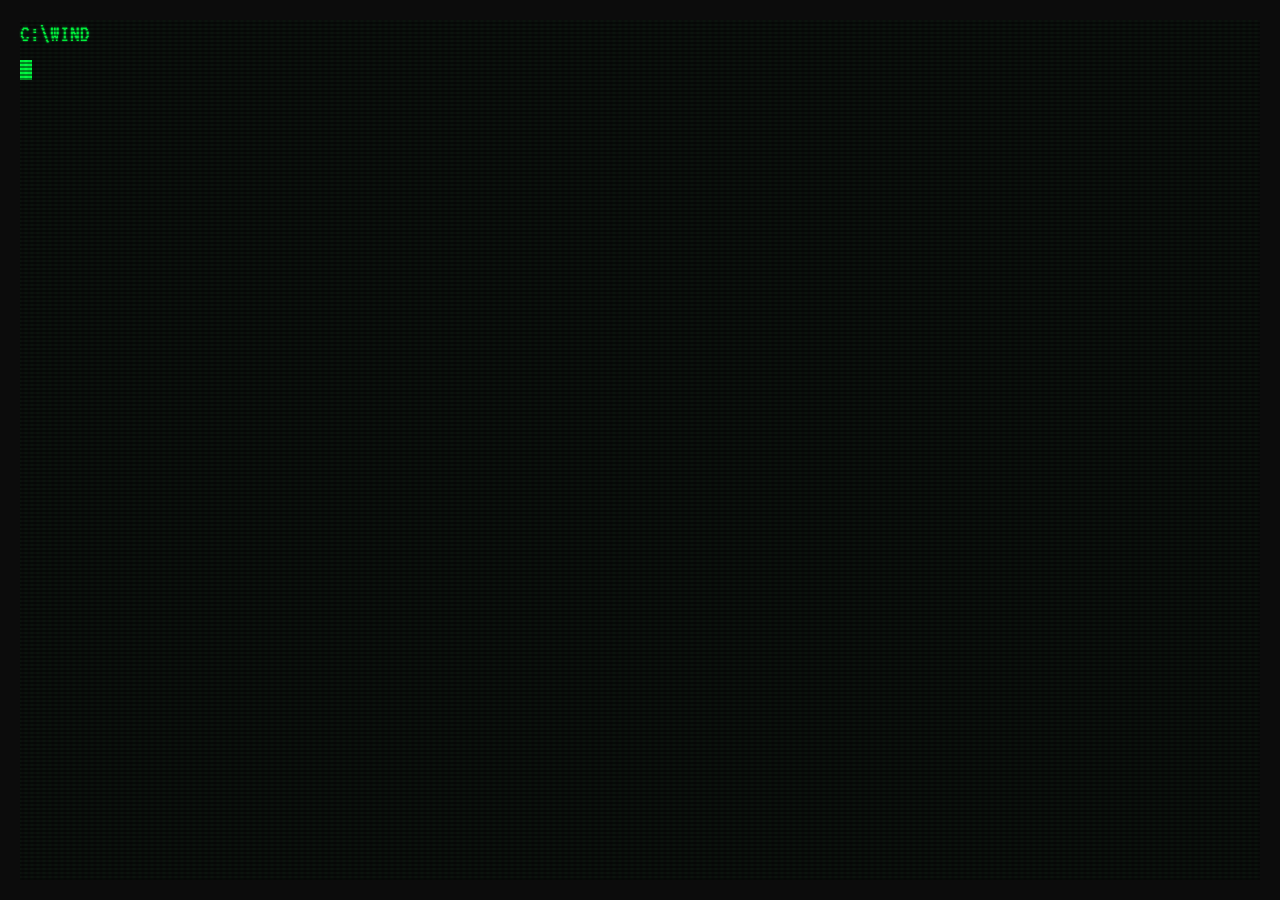
==== index.html @ 64f8631a "feat: add ASCII art logo to hero section" ====
<!DOCTYPE html>
<html lang="en">
<head>
    <meta charset="UTF-8">
    <meta name="viewport" content="width=device-width, initial-scale=1.0">
    <meta name="google-site-verification" content="google2089c68dbac23499" />
    <title>Terminal | J Riteesh Reddy</title>
    <link rel="stylesheet" href="style.css">
</head>
<body>
    <div id="terminal-screen" class="crt">
        <!-- Boot Sequence Container -->
        <div id="boot-sequence">
            <div id="code-output"></div>
            <div id="cursor" class="blinking-cursor"></div>
        </div>

        <!-- Main Hero Section (Hidden Initially) -->
        <div id="hero-section" class="hidden">
            <div class="hero-left">
                <div class="folder" id="folder-about">
<pre>
 ┌─────────┐
 │ ABOUT   │
 └─────────┘
</pre>
                </div>
                <div class="folder" id="folder-projects">
<pre>
 ┌──────────┐
 │ PROJECTS │
 └──────────┘
</pre>
                </div>
                <div class="folder" id="folder-activity">
<pre>
 ┌──────────┐
 │ ACTIVITY │
 └──────────┘
</pre>
                </div>
                <div class="folder" id="folder-skills">
<pre>
 ┌─────────┐
 │ SKILLS  │
 └─────────┘
</pre>
                </div>
                <div class="folder" id="folder-contact">
<pre>
 ┌─────────┐
 │ CONTACT │
 └─────────┘
</pre>
                </div>
            </div>
            <div class="hero-right">
                <pre class="terminal-logo">
     ......................................                  ........  ..............
     ......................................                  .......     ............
    ........................................                .......        ...........
    .....              ......................              ......          ............
    ....              ..........  ............           .......            ............
         ......................    ............         .......              ............
         ....................       ...........       .......    ........................
         .....................      ............     .......    ..........................
    ...              .........       ............   .......    ............................
  ......             ..........        ............ ......                       ............
..............................         .................                         ...........
.............................          ................                          ............
...........................             ..............                            ............
                </pre>
                <p class="portfolio-label">PORTFOLIO OF</p>
                <h1 class="glitch" data-text="J RITEESH REDDY">J RITEESH REDDY</h1>
                <p class="subtitle">STUDENT DEVELOPER <</p>
                <p class="subtitle">I BUILD PRODUCTS, COMMUNITIES, AND IDEAS INTO REALITY. <</p>
                <br>
                <p>...AWAITING INPUT <</p>
                <div class="prompt">
                    <span>C:\Users\JRiteeshReddy></span>
                    <span class="blinking-cursor"></span>
                </div>
            </div>
        </div>
        
        <!-- Mini Terminal Popups Container -->
        <div id="popup-container"></div>
    </div>

    <script src="script.js"></script>
</body>
</html>
---- style.css ----
@import url('https://fonts.googleapis.com/css2?family=VT323&display=swap');

:root {
    --bg-color: #0c0c0c;
    --text-color: #00ff41; /* Hacker Green */
    --font-mono: 'VT323', 'Courier New', monospace;
}

* {
    margin: 0;
    padding: 0;
    box-sizing: border-box;
}

body {
    background-color: var(--bg-color);
    color: var(--text-color);
    font-family: var(--font-mono);
    overflow: hidden;
    height: 100vh;
    display: flex;
    padding: 20px;
    font-size: 24px; /* VT323 font naturally renders smaller, so bumping size */
    line-height: 1.2;
    text-shadow: 0 0 2px rgba(0, 255, 65, 0.8);
    
    /* Disable anti-aliasing for raw pixel look */
    -webkit-font-smoothing: none;
    -moz-osx-font-smoothing: grayscale;
    font-smooth: never;
}

#terminal-screen {
    width: 100%;
    height: 100%;
    position: relative;
}

/* CRT Screen Effect - Increased scale for bigger 'pixels' */
.crt::before {
    content: " ";
    display: block;
    position: absolute;
    top: 0;
    left: 0;
    bottom: 0;
    right: 0;
    background: linear-gradient(rgba(18, 16, 16, 0) 50%, rgba(0, 0, 0, 0.45) 50%), linear-gradient(90deg, rgba(0, 255, 65, 0.04), rgba(0, 0, 0, 0.1), rgba(0, 255, 65, 0.04));
    z-index: 2;
    background-size: 100% 4px, 6px 100%; /* Doubled from previous to make scanlines/pixels chunkier */
    pointer-events: none;
}

#code-output {
    white-space: pre-wrap;
    word-break: break-all;
    margin-bottom: 5px;
    text-transform: uppercase; /* Makes it look even blockier */
}

.blinking-cursor {
    display: inline-block;
    width: 12px;
    height: 20px;
    background-color: var(--text-color);
    vertical-align: middle;
    animation: blink 1s step-end infinite;
}

@keyframes blink {
    0%, 100% { opacity: 1; }
    50% { opacity: 0; }
}

.hidden {
    display: none !important;
}

/* Hero Section */
#hero-section {
    display: flex;
    flex-direction: row;
    justify-content: space-between;
    align-items: center;
    height: 100%;
    width: 100%;
    animation: fadeIn 1s step-end; /* Snappy, non-smooth fade for retro feel */
}

.hero-left {
    display: flex;
    flex-direction: column;
    gap: 30px;
    flex: 0 0 30%;
    padding-left: 5%;
}

.hero-right {
    display: flex;
    flex-direction: column;
    align-items: flex-end;
    text-align: right;
    flex: 0 0 65%;
    padding-right: 5%;
}

.folder {
    cursor: pointer;
    transition: all 0.2s;
    display: inline-block;
    user-select: none;
}

.folder:hover {
    color: var(--text-color);
    text-shadow: 0 0 10px var(--text-color), 0 0 20px var(--text-color);
    transform: scale(1.05);
}

.folder pre {
    font-family: var(--font-mono);
    margin: 0;
    line-height: 1.2;
    font-size: 1.8rem;
}

@keyframes fadeIn {
    0% { opacity: 0; }
    50% { opacity: 0.5; }
    100% { opacity: 1; }
}

.portfolio-label {
    font-size: clamp(1.4rem, 3vw, 2.2rem);
    text-transform: uppercase;
    opacity: 0.6;
    letter-spacing: 4px;
    margin-bottom: 0px;
}

h1 {
    font-size: clamp(3rem, 7vw, 6rem);
    margin-bottom: 20px;
    letter-spacing: 4px;
    text-transform: uppercase;
}

.subtitle {
    font-size: clamp(1.2rem, 3vw, 2rem);
    margin-bottom: 10px;
    opacity: 0.9;
}

.prompt {
    margin-top: 20px;
    font-size: 1.5rem;
}

.terminal-logo {
    font-family: var(--font-mono);
    font-size: clamp(5px, 1.3vw, 10px);
    line-height: 1.1;
    color: var(--text-color);
    text-shadow: 0 0 5px var(--text-color);
    margin-bottom: 25px;
    white-space: pre;
    opacity: 0.85;
    user-select: none;
}

/* Random Screen Glitch Effect */
.glitching {
    animation: randomGlitch 0.2s infinite, fontGlitch 0.15s infinite steps(1);
}

.glitching .terminal-logo,
.glitching .folder pre,
.glitching .close-popup,
.glitching .terminal-form,
.glitching .terminal-input {
    animation: fontGlitch 0.15s infinite steps(1);
}

@keyframes randomGlitch {
    0% { transform: translate(0) skew(0); filter: none; }
    20% { transform: translate(-4px, 2px) skew(-2deg); filter: hue-rotate(90deg) contrast(150%); }
    40% { transform: translate(4px, -2px) skew(2deg); filter: none; }
    60% { transform: translate(-2px, -4px) skew(0); filter: invert(0.2); }
    80% { transform: translate(2px, 4px) skew(-1deg); filter: none; }
    100% { transform: translate(0) skew(0); filter: none; }
}

@keyframes fontGlitch {
    0% { font-family: 'Times New Roman', Times, serif; letter-spacing: -1px; }
    20% { font-family: 'Impact', Charcoal, sans-serif; letter-spacing: 4px; }
    40% { font-family: 'Comic Sans MS', cursive, sans-serif; letter-spacing: 1px; }
    60% { font-family: 'Georgia', serif; letter-spacing: -2px; }
    80% { font-family: 'Courier New', Courier, monospace; letter-spacing: 3px; }
    100% { font-family: 'Times New Roman', Times, serif; letter-spacing: -1px; }
}

/* Text Glitch Effect for H1 */
.glitch {
    position: relative;
    display: inline-block;
}

.glitch::before,
.glitch::after {
    content: attr(data-text);
    position: absolute;
    top: 0;
    left: 0;
    width: 100%;
    height: 100%;
    background: var(--bg-color);
}

.glitch::before {
    left: 2px;
    text-shadow: -2px 0 #00661a; /* Darker forest green shadow */
    clip: rect(24px, 550px, 90px, 0);
    animation: glitch-anim-2 3s infinite linear alternate-reverse;
}

.glitch::after {
    left: -2px;
    text-shadow: 2px 0 var(--text-color); /* Bright hacker green shadow */
    clip: rect(85px, 550px, 140px, 0);
    animation: glitch-anim 2.5s infinite linear alternate-reverse;
}

@keyframes glitch-anim {
    0% { clip: rect(42px, 9999px, 44px, 0); }
    5% { clip: rect(12px, 9999px, 59px, 0); }
    10% { clip: rect(48px, 9999px, 29px, 0); }
    15% { clip: rect(42px, 9999px, 73px, 0); }
    20% { clip: rect(63px, 9999px, 27px, 0); }
    25% { clip: rect(34px, 9999px, 55px, 0); }
    30% { clip: rect(86px, 9999px, 73px, 0); }
    35% { clip: rect(20px, 9999px, 20px, 0); }
    40% { clip: rect(26px, 9999px, 60px, 0); }
    45% { clip: rect(25px, 9999px, 66px, 0); }
    50% { clip: rect(57px, 9999px, 98px, 0); }
    55% { clip: rect(5px, 9999px, 46px, 0); }
    60% { clip: rect(82px, 9999px, 31px, 0); }
    65% { clip: rect(54px, 9999px, 27px, 0); }
    70% { clip: rect(28px, 9999px, 99px, 0); }
    75% { clip: rect(45px, 9999px, 69px, 0); }
    80% { clip: rect(23px, 9999px, 85px, 0); }
    85% { clip: rect(54px, 9999px, 84px, 0); }
    90% { clip: rect(45px, 9999px, 47px, 0); }
    95% { clip: rect(37px, 9999px, 20px, 0); }
    100% { clip: rect(4px, 9999px, 91px, 0); }
}

@keyframes glitch-anim-2 {
    0% { clip: rect(65px, 9999px, 100px, 0); }
    5% { clip: rect(52px, 9999px, 74px, 0); }
    10% { clip: rect(79px, 9999px, 85px, 0); }
    15% { clip: rect(75px, 9999px, 5px, 0); }
    20% { clip: rect(67px, 9999px, 61px, 0); }
    25% { clip: rect(14px, 9999px, 79px, 0); }
    30% { clip: rect(1px, 9999px, 66px, 0); }
    35% { clip: rect(86px, 9999px, 30px, 0); }
    40% { clip: rect(23px, 9999px, 98px, 0); }
    45% { clip: rect(85px, 9999px, 72px, 0); }
    50% { clip: rect(71px, 9999px, 75px, 0); }
    55% { clip: rect(2px, 9999px, 48px, 0); }
    60% { clip: rect(30px, 9999px, 16px, 0); }
    65% { clip: rect(59px, 9999px, 50px, 0); }
    70% { clip: rect(41px, 9999px, 62px, 0); }
    75% { clip: rect(2px, 9999px, 82px, 0); }
    80% { clip: rect(47px, 9999px, 73px, 0); }
    85% { clip: rect(3px, 9999px, 27px, 0); }
    90% { clip: rect(26px, 9999px, 55px, 0); }
    95% { clip: rect(42px, 9999px, 97px, 0); }
    100% { clip: rect(38px, 9999px, 49px, 0); }
}

/* Mini Terminal Popup */
#popup-container {
    position: fixed;
    top: 0;
    left: 0;
    width: 100vw;
    height: 100vh;
    pointer-events: none; /* Let clicks pass through */
    z-index: 100;
}

.popup-window {
    position: absolute;
    top: 20%;
    left: 20%;
    width: 600px;
    max-width: 90vw;
    max-height: 80vh;
    background: var(--bg-color);
    border: 4px solid var(--text-color); /* Thicker blocky border */
    box-shadow: 10px 10px 0px rgba(0, 255, 65, 0.3); /* Hard pixelated shadow */
    display: flex;
    flex-direction: column;
    pointer-events: auto; /* Enable interaction for the window */
}

.popup-header {
    display: flex;
    justify-content: space-between;
    align-items: center;
    padding: 8px 15px;
    background: var(--text-color);
    color: var(--bg-color);
    font-weight: bold;
    font-size: 1.2rem;
    cursor: grab; /* Indicate it's draggable */
    user-select: none;
}

.popup-header:active {
    cursor: grabbing;
}

.close-popup {
    background: none;
    border: none;
    color: var(--bg-color);
    font-family: var(--font-mono);
    font-size: 1.2rem;
    font-weight: bold;
    cursor: pointer;
}

.close-popup:hover {
    color: var(--text-color);
    background: var(--bg-color);
    box-shadow: 0 0 8px var(--text-color);
}

.popup-content {
    padding: 20px;
    overflow-y: auto;
    flex: 1;
    font-size: 1.5rem;
    line-height: 1.4;
}

.popup-text {
    display: inline;
    white-space: pre-wrap;
}

/* Ghost Outline for dragging */
.ghost-window {
    position: absolute;
    border: 2px dashed var(--text-color);
    pointer-events: none;
    z-index: 101;
}

/* Green Selection Highlight */
::selection {
    background-color: var(--text-color);
    color: var(--bg-color);
    text-shadow: none;
}

/* Retro Terminal Scrollbar for Popup Content */
.popup-content::-webkit-scrollbar {
    width: 20px; /* Thicker, chunkier scrollbar */
}

.popup-content::-webkit-scrollbar-track {
    background-color: #050d05;
    /* Dotted/checkered classic retro pattern */
    background-image: repeating-conic-gradient(#0a1f0a 0% 25%, transparent 0% 50%);
    background-size: 8px 8px;
    border-left: 4px solid var(--text-color); /* Thicker blocky divider */
}

.popup-content::-webkit-scrollbar-thumb {
    background: var(--text-color);
    border: 3px solid #050d05; /* Inset gap effect */
    box-shadow: inset 1.5px 1.5px 0px var(--text-color), inset -1.5px -1.5px 0px #000000; /* Green & black 3D border */
}

.popup-content::-webkit-scrollbar-thumb:hover {
    background: var(--text-color);
    box-shadow: inset 1.5px 1.5px 0px var(--text-color), inset -1.5px -1.5px 0px #000000, 0 0 8px var(--text-color); /* Add glow on hover */
}

.popup-content::-webkit-scrollbar-thumb:active {
    box-shadow: inset 1.5px 1.5px 0px #000000, inset -1.5px -1.5px 0px var(--text-color); /* Pressed 3D effect */
}

/* Clickable terminal links */
.terminal-link {
    color: var(--text-color);
    text-decoration: underline;
    cursor: pointer;
    font-weight: bold;
}

.terminal-link:hover {
    background-color: var(--text-color);
    color: var(--bg-color);
    box-shadow: 0 0 5px var(--text-color);
}

/* Terminal Style Input Form */
.terminal-form-container {
    margin-top: 10px;
    padding-top: 0;
    width: 100%;
}

.terminal-form {
    font-family: var(--font-mono);
    color: var(--text-color);
    font-size: 1.2rem;
    line-height: 1.6;
}

.terminal-active-line {
    display: flex;
    align-items: center;
    position: relative;
    margin-top: 10px;
    width: 100%;
}

.terminal-prompt-label {
    font-weight: bold;
    color: var(--text-color);
    white-space: nowrap;
}

.terminal-input-wrapper {
    position: relative;
    flex: 1;
    display: inline-flex;
    align-items: center;
    cursor: text;
}

.terminal-input-mirror {
    color: var(--text-color);
    word-break: break-all;
    white-space: pre-wrap;
}

.terminal-hidden-input {
    position: absolute;
    top: 0;
    left: 0;
    width: 100%;
    height: 100%;
    opacity: 0;
    background: transparent;
    border: none;
    outline: none;
    color: transparent;
    caret-color: transparent;
    font-family: var(--font-mono);
    font-size: 1.2rem;
}

.terminal-history-line {
    margin-bottom: 10px;
    word-break: break-all;
}

.terminal-error-line {
    border: 2px dashed var(--text-color);
    background-color: var(--bg-color);
    color: var(--text-color);
    padding: 10px;
    margin: 15px 0;
    text-align: center;
    font-weight: bold;
    animation: glitch-blink 0.5s infinite alternate;
}

.terminal-success-box {
    border: 2px dashed var(--text-color);
    background-color: var(--bg-color);
    color: var(--text-color);
    padding: 12px;
    margin: 20px 0;
    text-align: center;
    font-weight: bold;
}

@keyframes glitch-blink {
    from { opacity: 1; }
    to { opacity: 0.4; }
}

.interactive-history {
    cursor: pointer;
    transition: text-shadow 0.1s ease;
}

.interactive-history:hover {
    text-shadow: 0 0 8px var(--text-color);
    text-decoration: underline;
}

/* Mobile Responsive Optimization */
@media (max-width: 768px) {
    body {
        font-size: 18px; /* Slightly smaller typography for small screens */
        padding: 10px;
        overflow: hidden;
    }
    
    #hero-section {
        flex-direction: column-reverse; /* Folders at the bottom, name at the top */
        justify-content: center;
        gap: 15px;
        padding: 5px 0;
        overflow-y: auto;
    }
    
    .hero-left {
        flex: none;
        width: 100%;
        padding-left: 0;
        display: flex;
        flex-direction: row;
        flex-wrap: wrap;
        justify-content: center;
        gap: 10px;
    }
    
    .hero-right {
        flex: none;
        width: 100%;
        align-items: center;
        text-align: center;
        padding-right: 0;
    }
    
    .terminal-logo {
        font-size: clamp(3.5px, 1.8vw, 6px);
        margin-bottom: 15px;
    }
    
    .folder pre {
        font-size: 1.1rem; /* Scale down ASCII art folders */
    }
    
    .popup-window {
        top: 2% !important;
        left: 2% !important;
        width: 96% !important;
        height: 96% !important;
        max-width: 96vw !important;
        max-height: 96vh !important;
        box-shadow: 6px 6px 0px rgba(0, 255, 65, 0.3) !important;
    }
    
    .popup-content {
        padding: 12px;
        font-size: 1.1rem; /* Slightly smaller popup text to avoid overflow */
    }
    
    .crt::before {
        opacity: 0.75; /* Slightly less intense scanlines on mobile for better text clarity */
    }
    
    .close-popup {
        padding: 4px 10px;
        font-size: 1.3rem;
    }
}
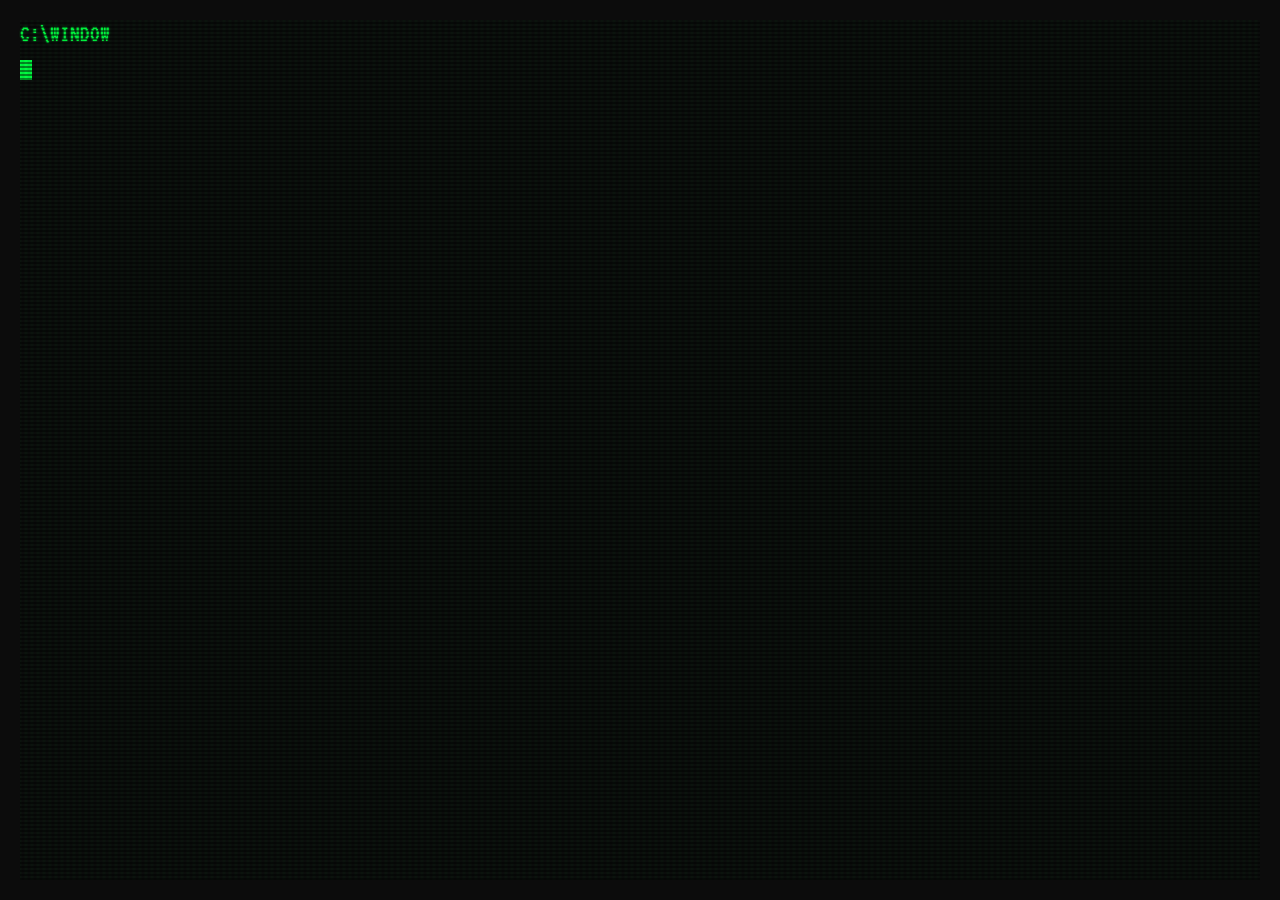
==== commit 851d2133: "feat: move ASCII logo below subtitles, shrink size, add Admin label" ====
--- a/index.html
+++ b/index.html
@@ -55,25 +55,26 @@
                 </div>
             </div>
             <div class="hero-right">
+                <p class="portfolio-label">PORTFOLIO OF</p>
+                <h1 class="glitch" data-text="J RITEESH REDDY">J RITEESH REDDY</h1>
+                <p class="subtitle">STUDENT DEVELOPER <</p>
+                <p class="subtitle">I BUILD PRODUCTS, COMMUNITIES, AND IDEAS INTO REALITY. <</p>
                 <pre class="terminal-logo">
-     ......................................                  ........  ..............
-     ......................................                  .......     ............
-    ........................................                .......        ...........
-    .....              ......................              ......          ............
-    ....              ..........  ............           .......            ............
-         ......................    ............         .......              ............
-         ....................       ...........       .......    ........................
-         .....................      ............     .......    ..........................
-    ...              .........       ............   .......    ............................
-  ......             ..........        ............ ......                       ............
+......................................                  ........  ..............
+......................................                  .......     ............
+........................................                .......        ...........
+.....              ......................              ......          ............
+....              ..........  ............           .......            ............
+     ......................    ............         .......              ............
+     ....................       ...........       .......    ........................
+     .....................      ............     .......    ..........................
+...              .........       ............   .......    ............................
+....             ..........        ............ ......                       ............
 ..............................         .................                         ...........
 .............................          ................                          ............
 ...........................             ..............                            ............
                 </pre>
-                <p class="portfolio-label">PORTFOLIO OF</p>
-                <h1 class="glitch" data-text="J RITEESH REDDY">J RITEESH REDDY</h1>
-                <p class="subtitle">STUDENT DEVELOPER <</p>
-                <p class="subtitle">I BUILD PRODUCTS, COMMUNITIES, AND IDEAS INTO REALITY. <</p>
+                <p class="logo-admin-label">Admin</p>
                 <br>
                 <p>...AWAITING INPUT <</p>
                 <div class="prompt">
--- a/style.css
+++ b/style.css
@@ -158,14 +158,22 @@
 
 .terminal-logo {
     font-family: var(--font-mono);
-    font-size: clamp(5px, 1.3vw, 10px);
+    font-size: clamp(3px, 0.7vw, 6px);
     line-height: 1.1;
     color: var(--text-color);
-    text-shadow: 0 0 5px var(--text-color);
-    margin-bottom: 25px;
+    text-shadow: 0 0 4px var(--text-color);
+    margin-bottom: 4px;
     white-space: pre;
     opacity: 0.85;
     user-select: none;
+}
+
+.logo-admin-label {
+    font-size: clamp(1rem, 2.5vw, 1.6rem);
+    letter-spacing: 3px;
+    opacity: 0.7;
+    margin-bottom: 20px;
+    text-transform: uppercase;
 }
 
 /* Random Screen Glitch Effect */
@@ -542,8 +550,8 @@
     }
     
     .terminal-logo {
-        font-size: clamp(3.5px, 1.8vw, 6px);
-        margin-bottom: 15px;
+        font-size: clamp(2px, 1vw, 4px);
+        margin-bottom: 4px;
     }
     
     .folder pre {
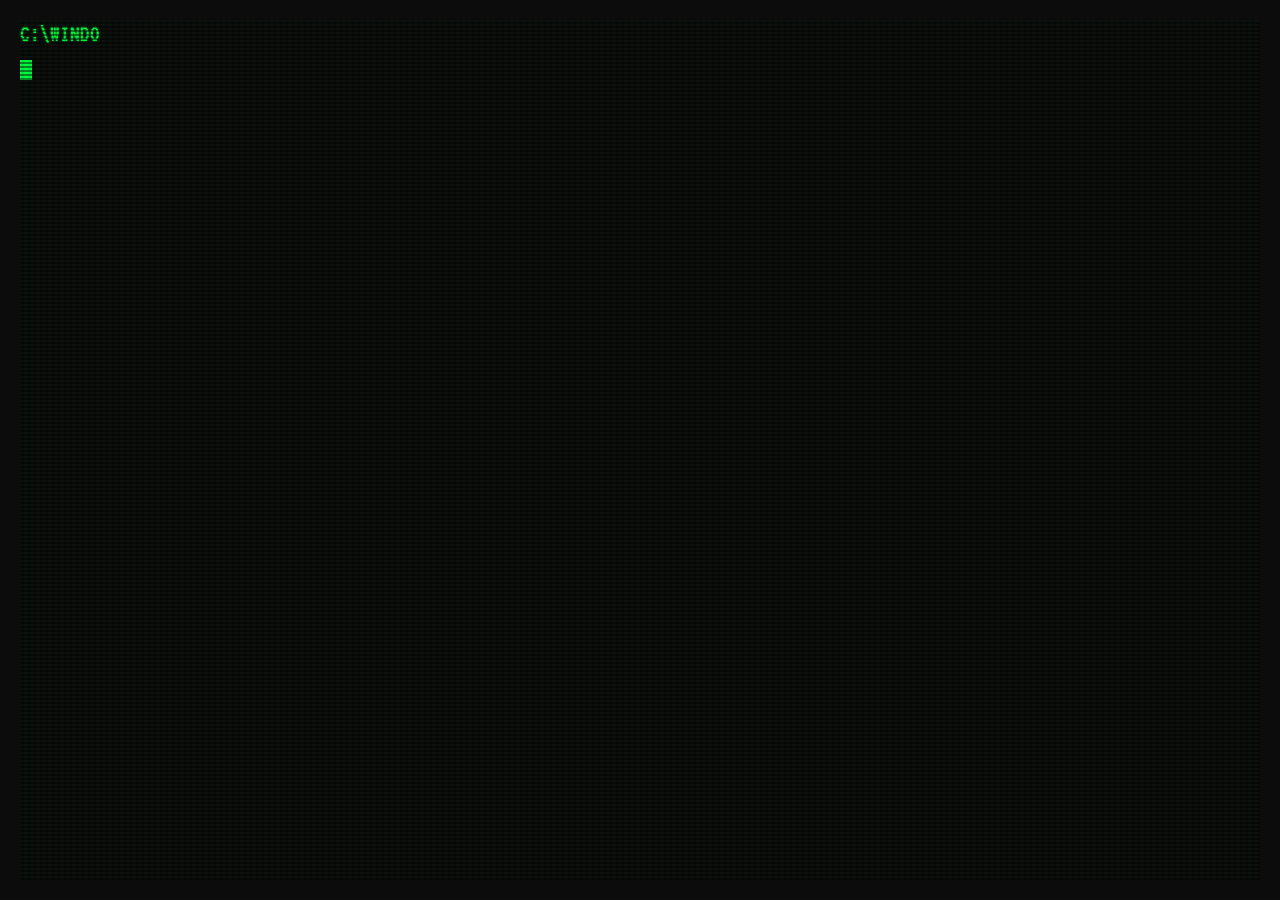
==== commit e9b057d6: "style: thicker block-char ASCII logo, smaller font size" ====
--- a/index.html
+++ b/index.html
@@ -60,19 +60,19 @@
                 <p class="subtitle">STUDENT DEVELOPER <</p>
                 <p class="subtitle">I BUILD PRODUCTS, COMMUNITIES, AND IDEAS INTO REALITY. <</p>
                 <pre class="terminal-logo">
-......................................                  ........  ..............
-......................................                  .......     ............
-........................................                .......        ...........
-.....              ......................              ......          ............
-....              ..........  ............           .......            ............
-     ......................    ............         .......              ............
-     ....................       ...........       .......    ........................
-     .....................      ............     .......    ..........................
-...              .........       ............   .......    ............................
-....             ..........        ............ ......                       ............
-..............................         .................                         ...........
-.............................          ................                          ............
-...........................             ..............                            ............
+██████████████████████████████████████                  ████████  ██████████████
+██████████████████████████████████████                  ███████     ████████████
+████████████████████████████████████████                ███████        ███████████
+█████              ██████████████████████              ██████          ████████████
+████              ██████████  ████████████           ███████            ████████████
+     ██████████████████████    ████████████         ███████              ████████████
+     ████████████████████       ███████████       ███████    ████████████████████████
+     █████████████████████      ████████████     ███████    ██████████████████████████
+███              █████████       ████████████   ███████    ████████████████████████████
+████             ██████████        ████████████ ██████                       ████████████
+██████████████████████████████         █████████████████                         ███████████
+█████████████████████████████          ████████████████                          ████████████
+███████████████████████████             ██████████████                            ████████████
                 </pre>
                 <p class="logo-admin-label">Admin</p>
                 <br>
--- a/style.css
+++ b/style.css
@@ -158,13 +158,13 @@
 
 .terminal-logo {
     font-family: var(--font-mono);
-    font-size: clamp(3px, 0.7vw, 6px);
-    line-height: 1.1;
-    color: var(--text-color);
-    text-shadow: 0 0 4px var(--text-color);
-    margin-bottom: 4px;
+    font-size: clamp(2px, 0.45vw, 4px);
+    line-height: 1.05;
+    color: var(--text-color);
+    text-shadow: 0 0 3px var(--text-color);
+    margin-bottom: 6px;
     white-space: pre;
-    opacity: 0.85;
+    opacity: 0.9;
     user-select: none;
 }
 
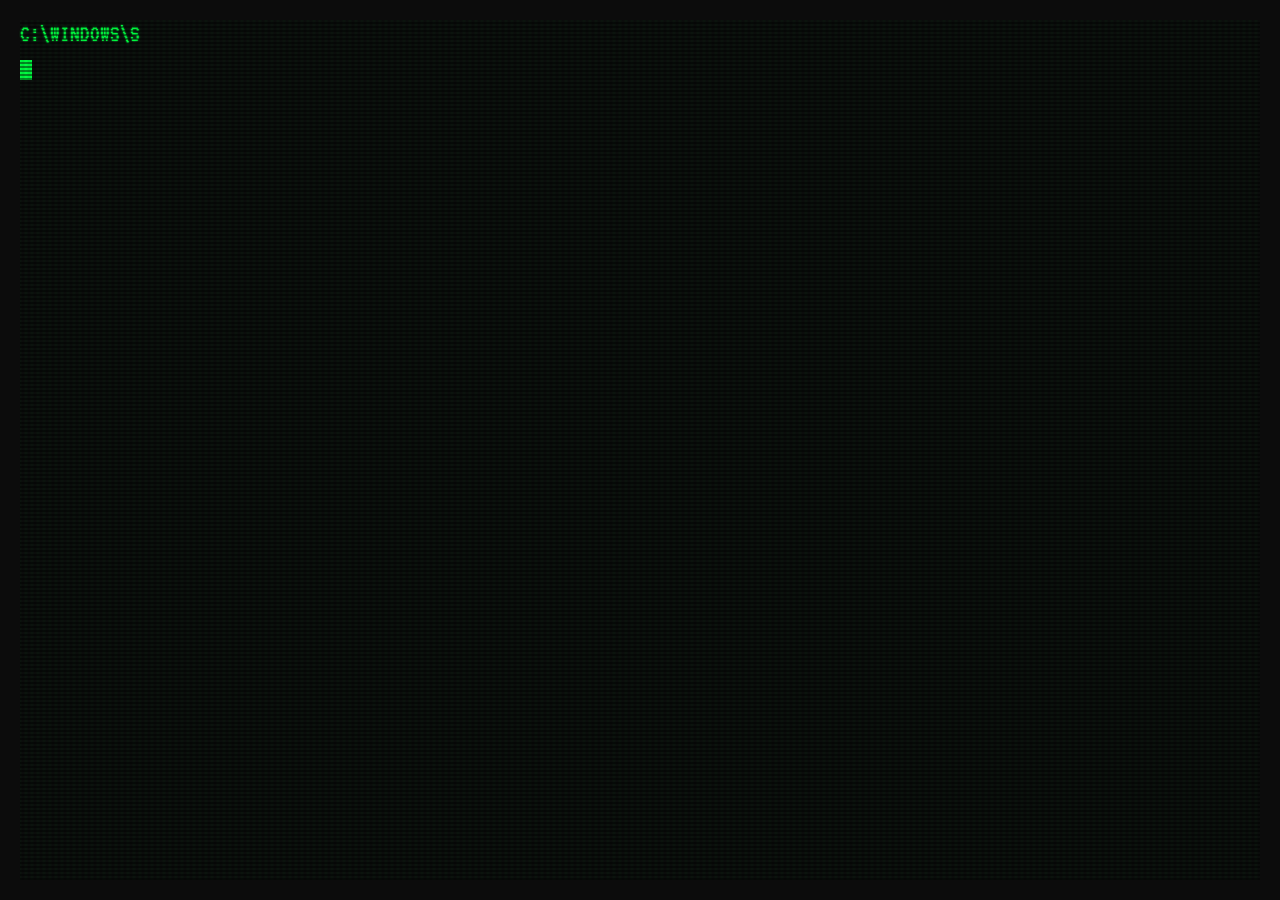
==== commit 351b0f5f: "style: update ASCII logo to @ character art" ====
--- a/index.html
+++ b/index.html
@@ -60,19 +60,19 @@
                 <p class="subtitle">STUDENT DEVELOPER <</p>
                 <p class="subtitle">I BUILD PRODUCTS, COMMUNITIES, AND IDEAS INTO REALITY. <</p>
                 <pre class="terminal-logo">
-██████████████████████████████████████                  ████████  ██████████████
-██████████████████████████████████████                  ███████     ████████████
-████████████████████████████████████████                ███████        ███████████
-█████              ██████████████████████              ██████          ████████████
-████              ██████████  ████████████           ███████            ████████████
-     ██████████████████████    ████████████         ███████              ████████████
-     ████████████████████       ███████████       ███████    ████████████████████████
-     █████████████████████      ████████████     ███████    ██████████████████████████
-███              █████████       ████████████   ███████    ████████████████████████████
-████             ██████████        ████████████ ██████                       ████████████
-██████████████████████████████         █████████████████                         ███████████
-█████████████████████████████          ████████████████                          ████████████
-███████████████████████████             ██████████████                            ████████████
+       @@@@@@@@@@@@@@@@@@@@@@@@@@@@@@@@@@@@@@                  @@@@@@@@  @@@@@@@@@@@@@@
+       @@@@@@@@@@@@@@@@@@@@@@@@@@@@@@@@@@@@@@@                 @@@@@@@     @@@@@@@@@@@@
+      @@@@@@@@@@@@@@@@@@@@@@@@@@@@@@@@@@@@@@@@                @@@@@@@        @@@@@@@@@@@
+      @@@@@              @@@@@@@@@@@@@@@@@@@@@@              @@@@@@          @@@@@@@@@@@@
+      @@@@              @@@@@@@@@@  @@@@@@@@@@@@           @@@@@@@            @@@@@@@@@@@@
+           @@@@@@@@@@@@@@@@@@@@@@    @@@@@@@@@@@@         @@@@@@@              @@@@@@@@@@@@
+           @@@@@@@@@@@@@@@@@@@@       @@@@@@@@@@@       @@@@@@@@   @@@@@@@@@@@@@@@@@@@@@@@@@
+          @@@@@@@@@@@@@@@@@@@@@@      @@@@@@@@@@@@     @@@@@@@    @@@@@@@@@@@@@@@@@@@@@@@@@@
+     @@@@             @@@@@@@@@@       @@@@@@@@@@@@   @@@@@@@    @@@@@@@@@@@@@@@@@@@@@@@@@@@@
+   @@@@@@             @@@@@@@@@@        @@@@@@@@@@@@ @@@@@@                       @@@@@@@@@@@@
+  @@@@@@@@@@@@@@@@@@@@@@@@@@@@@@         @@@@@@@@@@@@@@@@@                         @@@@@@@@@@@@
+  @@@@@@@@@@@@@@@@@@@@@@@@@@@@@          @@@@@@@@@@@@@@@@                          @@@@@@@@@@@@
+  @@@@@@@@@@@@@@@@@@@@@@@@@@@             @@@@@@@@@@@@@@                            @@@@@@@@@@@@
                 </pre>
                 <p class="logo-admin-label">Admin</p>
                 <br>
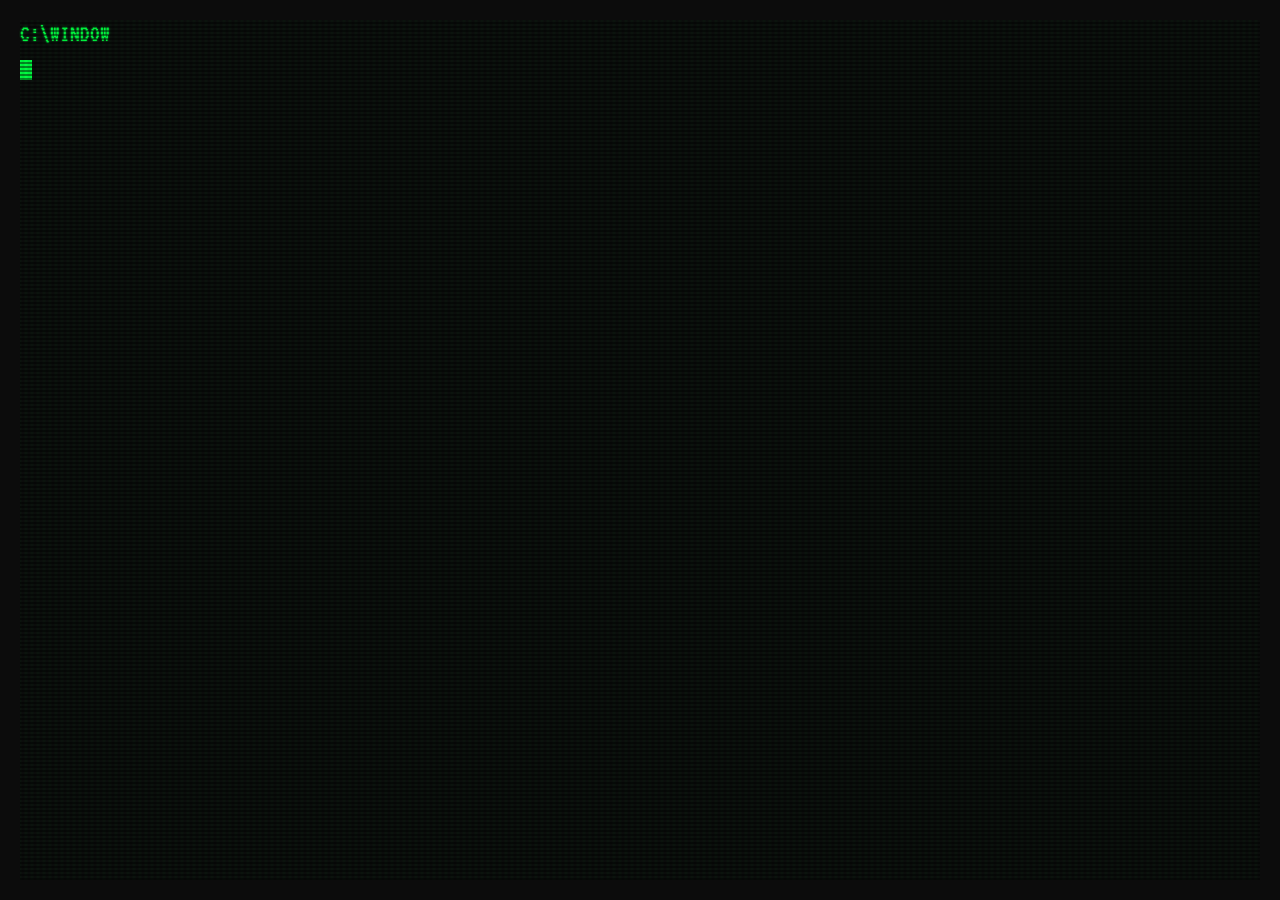
==== commit 3ce50d2e: "style: split logo color top/bottom and add glitch effect" ====
--- a/index.html
+++ b/index.html
@@ -59,21 +59,19 @@
                 <h1 class="glitch" data-text="J RITEESH REDDY">J RITEESH REDDY</h1>
                 <p class="subtitle">STUDENT DEVELOPER <</p>
                 <p class="subtitle">I BUILD PRODUCTS, COMMUNITIES, AND IDEAS INTO REALITY. <</p>
-                <pre class="terminal-logo">
-       @@@@@@@@@@@@@@@@@@@@@@@@@@@@@@@@@@@@@@                  @@@@@@@@  @@@@@@@@@@@@@@
+                <pre class="terminal-logo glitch-logo" data-text="       @@@@@@@@@@@@@@@@@@@@@@@@@@@@@@@@@@@@@@                  @@@@@@@@  @@@@@@@@@@@@@@&#10;       @@@@@@@@@@@@@@@@@@@@@@@@@@@@@@@@@@@@@@@                 @@@@@@@     @@@@@@@@@@@@&#10;      @@@@@@@@@@@@@@@@@@@@@@@@@@@@@@@@@@@@@@@@                @@@@@@@        @@@@@@@@@@@&#10;      @@@@@              @@@@@@@@@@@@@@@@@@@@@@              @@@@@@          @@@@@@@@@@@@&#10;      @@@@              @@@@@@@@@@  @@@@@@@@@@@@           @@@@@@@            @@@@@@@@@@@@&#10;           @@@@@@@@@@@@@@@@@@@@@@    @@@@@@@@@@@@         @@@@@@@              @@@@@@@@@@@@&#10;           @@@@@@@@@@@@@@@@@@@@       @@@@@@@@@@@       @@@@@@@@   @@@@@@@@@@@@@@@@@@@@@@@@@&#10;          @@@@@@@@@@@@@@@@@@@@@@      @@@@@@@@@@@@     @@@@@@@    @@@@@@@@@@@@@@@@@@@@@@@@@@&#10;     @@@@             @@@@@@@@@@       @@@@@@@@@@@@   @@@@@@@    @@@@@@@@@@@@@@@@@@@@@@@@@@@@&#10;    @@@@@@             @@@@@@@@@@        @@@@@@@@@@@@ @@@@@@                       @@@@@@@@@@@@&#10;   @@@@@@@@@@@@@@@@@@@@@@@@@@@@@@         @@@@@@@@@@@@@@@@@                         @@@@@@@@@@@@&#10;   @@@@@@@@@@@@@@@@@@@@@@@@@@@@@          @@@@@@@@@@@@@@@@                          @@@@@@@@@@@@&#10;   @@@@@@@@@@@@@@@@@@@@@@@@@@@             @@@@@@@@@@@@@@                            @@@@@@@@@@@@"><span class="logo-top">       @@@@@@@@@@@@@@@@@@@@@@@@@@@@@@@@@@@@@@                  @@@@@@@@  @@@@@@@@@@@@@@
        @@@@@@@@@@@@@@@@@@@@@@@@@@@@@@@@@@@@@@@                 @@@@@@@     @@@@@@@@@@@@
       @@@@@@@@@@@@@@@@@@@@@@@@@@@@@@@@@@@@@@@@                @@@@@@@        @@@@@@@@@@@
       @@@@@              @@@@@@@@@@@@@@@@@@@@@@              @@@@@@          @@@@@@@@@@@@
       @@@@              @@@@@@@@@@  @@@@@@@@@@@@           @@@@@@@            @@@@@@@@@@@@
            @@@@@@@@@@@@@@@@@@@@@@    @@@@@@@@@@@@         @@@@@@@              @@@@@@@@@@@@
-           @@@@@@@@@@@@@@@@@@@@       @@@@@@@@@@@       @@@@@@@@   @@@@@@@@@@@@@@@@@@@@@@@@@
-          @@@@@@@@@@@@@@@@@@@@@@      @@@@@@@@@@@@     @@@@@@@    @@@@@@@@@@@@@@@@@@@@@@@@@@
+           @@@@@@@@@@@@@@@@@@@@       @@@@@@@@@@@       @@@@@@@@   @@@@@@@@@@@@@@@@@@@@@@@@@</span>
+<span class="logo-bottom">          @@@@@@@@@@@@@@@@@@@@@@      @@@@@@@@@@@@     @@@@@@@    @@@@@@@@@@@@@@@@@@@@@@@@@@
      @@@@             @@@@@@@@@@       @@@@@@@@@@@@   @@@@@@@    @@@@@@@@@@@@@@@@@@@@@@@@@@@@
-   @@@@@@             @@@@@@@@@@        @@@@@@@@@@@@ @@@@@@                       @@@@@@@@@@@@
-  @@@@@@@@@@@@@@@@@@@@@@@@@@@@@@         @@@@@@@@@@@@@@@@@                         @@@@@@@@@@@@
-  @@@@@@@@@@@@@@@@@@@@@@@@@@@@@          @@@@@@@@@@@@@@@@                          @@@@@@@@@@@@
-  @@@@@@@@@@@@@@@@@@@@@@@@@@@             @@@@@@@@@@@@@@                            @@@@@@@@@@@@
-                </pre>
+    @@@@@@             @@@@@@@@@@        @@@@@@@@@@@@ @@@@@@                       @@@@@@@@@@@@
+   @@@@@@@@@@@@@@@@@@@@@@@@@@@@@@         @@@@@@@@@@@@@@@@@                         @@@@@@@@@@@@
+   @@@@@@@@@@@@@@@@@@@@@@@@@@@@@          @@@@@@@@@@@@@@@@                          @@@@@@@@@@@@
+   @@@@@@@@@@@@@@@@@@@@@@@@@@@             @@@@@@@@@@@@@@                            @@@@@@@@@@@@</span></pre>
                 <p class="logo-admin-label">Admin</p>
                 <br>
                 <p>...AWAITING INPUT <</p>
--- a/style.css
+++ b/style.css
@@ -160,12 +160,82 @@
     font-family: var(--font-mono);
     font-size: clamp(2px, 0.45vw, 4px);
     line-height: 1.05;
-    color: var(--text-color);
-    text-shadow: 0 0 3px var(--text-color);
     margin-bottom: 6px;
     white-space: pre;
     opacity: 0.9;
     user-select: none;
+    position: relative;
+    display: inline-block;
+}
+
+.logo-top {
+    color: var(--text-color); /* Bright hacker green */
+    text-shadow: 0 0 3px var(--text-color);
+}
+
+.logo-bottom {
+    color: #009924; /* Authentic low-intensity phosphor green */
+    text-shadow: 0 0 3px #009924;
+}
+
+/* Glitch effect for the ASCII logo */
+.glitch-logo {
+    position: relative;
+}
+
+.glitch-logo::before,
+.glitch-logo::after {
+    content: attr(data-text);
+    position: absolute;
+    top: 0;
+    left: 0;
+    width: 100%;
+    height: 100%;
+    background: var(--bg-color);
+    white-space: pre;
+    pointer-events: none;
+}
+
+.glitch-logo::before {
+    left: 2px;
+    text-shadow: -2px 0 #00661a; /* Darker forest green shadow */
+    clip-path: inset(10% 0 70% 0);
+    animation: glitch-logo-anim-1 3s infinite linear alternate-reverse;
+}
+
+.glitch-logo::after {
+    left: -2px;
+    text-shadow: 2px 0 var(--text-color); /* Bright hacker green shadow */
+    clip-path: inset(60% 0 10% 0);
+    animation: glitch-logo-anim-2 2.5s infinite linear alternate-reverse;
+}
+
+@keyframes glitch-logo-anim-1 {
+    0% { clip-path: inset(20% 0 75% 0); }
+    10% { clip-path: inset(5% 0 85% 0); }
+    20% { clip-path: inset(40% 0 45% 0); }
+    30% { clip-path: inset(70% 0 25% 0); }
+    40% { clip-path: inset(15% 0 70% 0); }
+    50% { clip-path: inset(55% 0 35% 0); }
+    60% { clip-path: inset(5% 0 90% 0); }
+    70% { clip-path: inset(80% 0 10% 0); }
+    80% { clip-path: inset(30% 0 60% 0); }
+    90% { clip-path: inset(65% 0 20% 0); }
+    100% { clip-path: inset(10% 0 80% 0); }
+}
+
+@keyframes glitch-logo-anim-2 {
+    0% { clip-path: inset(60% 0 35% 0); }
+    10% { clip-path: inset(85% 0 5% 0); }
+    20% { clip-path: inset(20% 0 70% 0); }
+    30% { clip-path: inset(10% 0 85% 0); }
+    40% { clip-path: inset(50% 0 45% 0); }
+    50% { clip-path: inset(75% 0 15% 0); }
+    60% { clip-path: inset(30% 0 65% 0); }
+    70% { clip-path: inset(5% 0 90% 0); }
+    80% { clip-path: inset(90% 0 2% 0); }
+    90% { clip-path: inset(45% 0 50% 0); }
+    100% { clip-path: inset(70% 0 25% 0); }
 }
 
 .logo-admin-label {
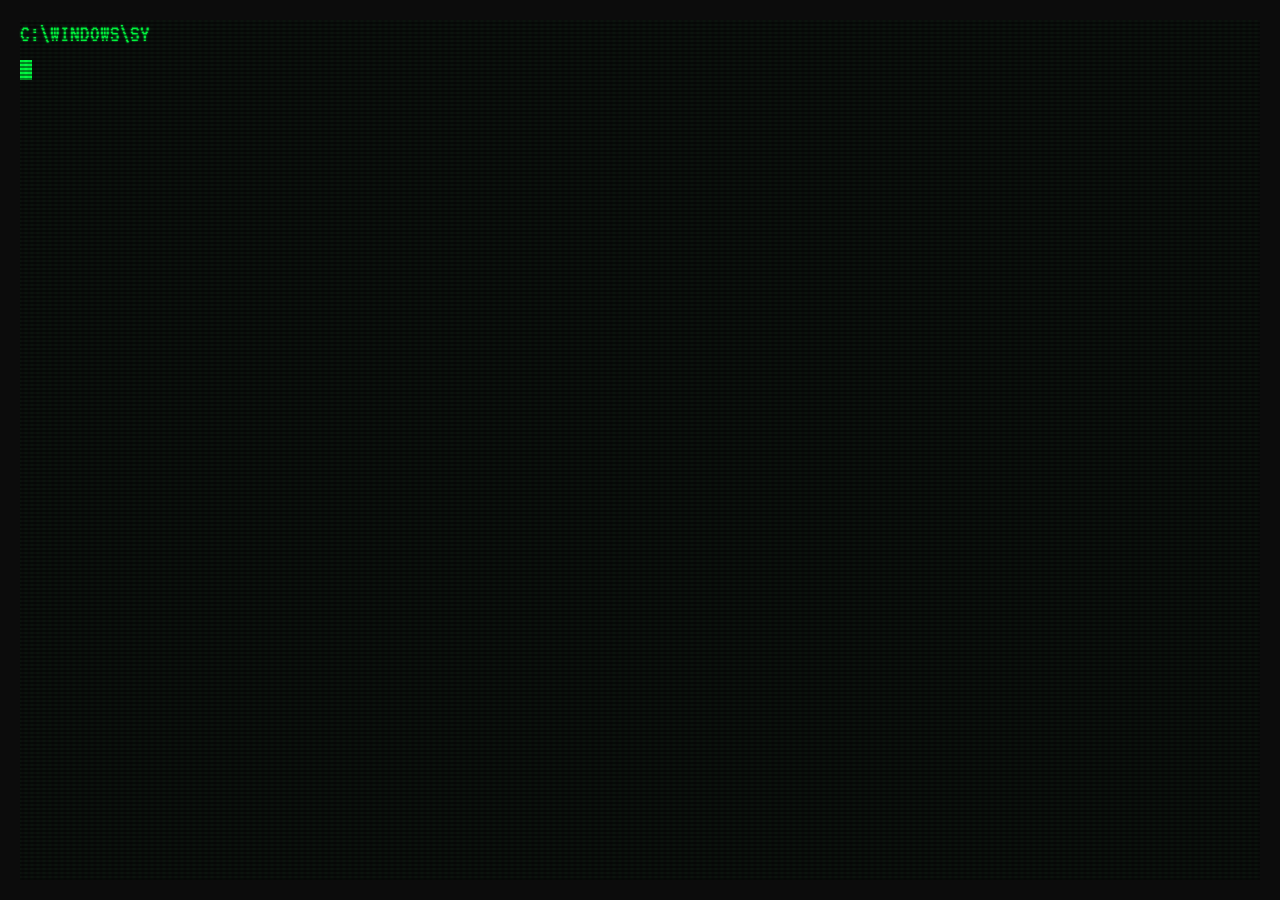
==== commit db7a2d0d: "style: reposition labels, change admin text, and add association subtitle" ====
--- a/index.html
+++ b/index.html
@@ -59,6 +59,7 @@
                 <h1 class="glitch" data-text="J RITEESH REDDY">J RITEESH REDDY</h1>
                 <p class="subtitle">STUDENT DEVELOPER <</p>
                 <p class="subtitle">I BUILD PRODUCTS, COMMUNITIES, AND IDEAS INTO REALITY. <</p>
+                <p class="logo-admin-label">Admin of</p>
                 <pre class="terminal-logo glitch-logo" data-text="       @@@@@@@@@@@@@@@@@@@@@@@@@@@@@@@@@@@@@@                  @@@@@@@@  @@@@@@@@@@@@@@&#10;       @@@@@@@@@@@@@@@@@@@@@@@@@@@@@@@@@@@@@@@                 @@@@@@@     @@@@@@@@@@@@&#10;      @@@@@@@@@@@@@@@@@@@@@@@@@@@@@@@@@@@@@@@@                @@@@@@@        @@@@@@@@@@@&#10;      @@@@@              @@@@@@@@@@@@@@@@@@@@@@              @@@@@@          @@@@@@@@@@@@&#10;      @@@@              @@@@@@@@@@  @@@@@@@@@@@@           @@@@@@@            @@@@@@@@@@@@&#10;           @@@@@@@@@@@@@@@@@@@@@@    @@@@@@@@@@@@         @@@@@@@              @@@@@@@@@@@@&#10;           @@@@@@@@@@@@@@@@@@@@       @@@@@@@@@@@       @@@@@@@@   @@@@@@@@@@@@@@@@@@@@@@@@@&#10;          @@@@@@@@@@@@@@@@@@@@@@      @@@@@@@@@@@@     @@@@@@@    @@@@@@@@@@@@@@@@@@@@@@@@@@&#10;     @@@@             @@@@@@@@@@       @@@@@@@@@@@@   @@@@@@@    @@@@@@@@@@@@@@@@@@@@@@@@@@@@&#10;    @@@@@@             @@@@@@@@@@        @@@@@@@@@@@@ @@@@@@                       @@@@@@@@@@@@&#10;   @@@@@@@@@@@@@@@@@@@@@@@@@@@@@@         @@@@@@@@@@@@@@@@@                         @@@@@@@@@@@@&#10;   @@@@@@@@@@@@@@@@@@@@@@@@@@@@@          @@@@@@@@@@@@@@@@                          @@@@@@@@@@@@&#10;   @@@@@@@@@@@@@@@@@@@@@@@@@@@             @@@@@@@@@@@@@@                            @@@@@@@@@@@@"><span class="logo-top">       @@@@@@@@@@@@@@@@@@@@@@@@@@@@@@@@@@@@@@                  @@@@@@@@  @@@@@@@@@@@@@@
        @@@@@@@@@@@@@@@@@@@@@@@@@@@@@@@@@@@@@@@                 @@@@@@@     @@@@@@@@@@@@
       @@@@@@@@@@@@@@@@@@@@@@@@@@@@@@@@@@@@@@@@                @@@@@@@        @@@@@@@@@@@
@@ -72,8 +73,7 @@
    @@@@@@@@@@@@@@@@@@@@@@@@@@@@@@         @@@@@@@@@@@@@@@@@                         @@@@@@@@@@@@
    @@@@@@@@@@@@@@@@@@@@@@@@@@@@@          @@@@@@@@@@@@@@@@                          @@@@@@@@@@@@
    @@@@@@@@@@@@@@@@@@@@@@@@@@@             @@@@@@@@@@@@@@                            @@@@@@@@@@@@</span></pre>
-                <p class="logo-admin-label">Admin</p>
-                <br>
+                <p class="logo-association-label">Bangalore Vibecoders Association</p>
                 <p>...AWAITING INPUT <</p>
                 <div class="prompt">
                     <span>C:\Users\JRiteeshReddy></span>
--- a/style.css
+++ b/style.css
@@ -242,6 +242,16 @@
     font-size: clamp(1rem, 2.5vw, 1.6rem);
     letter-spacing: 3px;
     opacity: 0.7;
+    margin-top: 15px;
+    margin-bottom: 5px;
+    text-transform: uppercase;
+}
+
+.logo-association-label {
+    font-size: clamp(0.7rem, 1.8vw, 1.1rem);
+    letter-spacing: 2px;
+    opacity: 0.7;
+    margin-top: 5px;
     margin-bottom: 20px;
     text-transform: uppercase;
 }
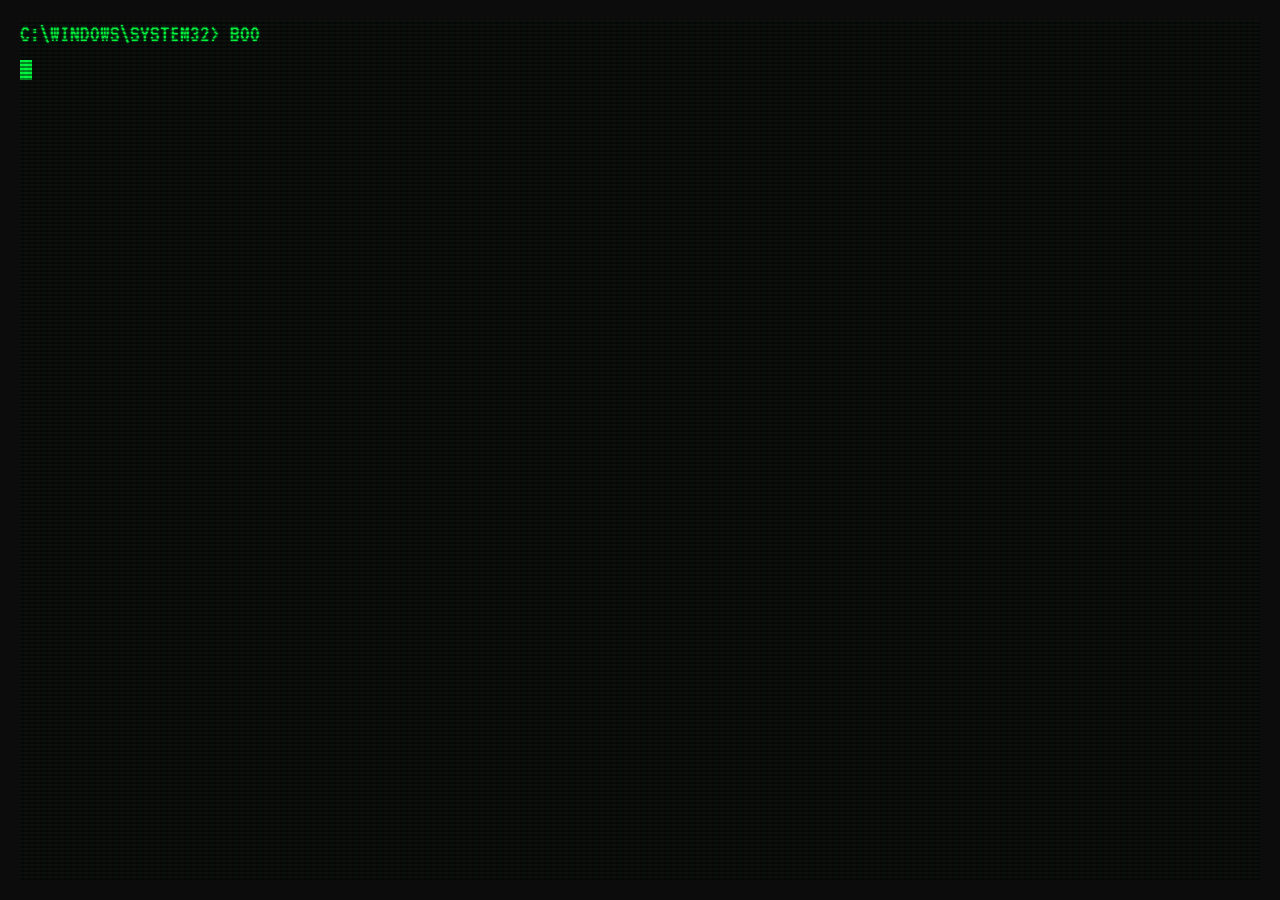
==== commit bfc54f1f: "feat: add global typing status loader with rotating BIOS spinner" ====
--- a/index.html
+++ b/index.html
@@ -9,6 +9,14 @@
 </head>
 <body>
     <div id="terminal-screen" class="crt">
+        <!-- Global Typing Loader Indicator -->
+        <div id="typing-loader" class="hidden">
+            <span class="loader-box">
+                <span class="loader-text">STATUS: DECOMPRESSING FILE DATA...</span>
+                <span class="loader-spinner">[ | ]</span>
+            </span>
+        </div>
+
         <!-- Boot Sequence Container -->
         <div id="boot-sequence">
             <div id="code-output"></div>
--- a/style.css
+++ b/style.css
@@ -629,6 +629,28 @@
         padding-right: 0;
     }
     
+    h1 {
+        margin-bottom: 10px;
+    }
+
+    .subtitle {
+        margin-bottom: 5px;
+    }
+
+    .logo-admin-label {
+        font-size: clamp(0.85rem, 2.2vw, 1.1rem);
+        margin-top: 10px;
+        margin-bottom: 2px;
+        letter-spacing: 2px;
+    }
+
+    .logo-association-label {
+        font-size: clamp(0.65rem, 1.6vw, 0.85rem);
+        margin-top: 2px;
+        margin-bottom: 12px;
+        letter-spacing: 1.5px;
+    }
+    
     .terminal-logo {
         font-size: clamp(2px, 1vw, 4px);
         margin-bottom: 4px;
@@ -663,5 +685,57 @@
     }
 }
 
-
-
+/* Global Typing Loader */
+#typing-loader {
+    position: fixed;
+    top: 20px;
+    left: 50%;
+    transform: translateX(-50%);
+    z-index: 9999;
+    pointer-events: none; /* Let clicks pass through */
+    animation: loader-glow 1.5s infinite alternate;
+}
+
+.loader-box {
+    background-color: rgba(12, 12, 12, 0.95);
+    border: 3px double var(--text-color);
+    padding: 8px 20px;
+    color: var(--text-color);
+    font-family: var(--font-mono);
+    font-size: clamp(0.8rem, 2vw, 1.2rem);
+    display: flex;
+    align-items: center;
+    gap: 15px;
+    box-shadow: 0 0 15px rgba(0, 255, 65, 0.2), inset 0 0 10px rgba(0, 255, 65, 0.1);
+}
+
+.loader-text {
+    text-transform: uppercase;
+    letter-spacing: 2px;
+}
+
+.loader-spinner {
+    font-weight: bold;
+    min-width: 45px;
+    text-align: center;
+}
+
+@keyframes loader-glow {
+    from {
+        box-shadow: 0 0 10px rgba(0, 255, 65, 0.2);
+        border-color: rgba(0, 255, 65, 0.7);
+    }
+    to {
+        box-shadow: 0 0 25px rgba(0, 255, 65, 0.5);
+        border-color: rgba(0, 255, 65, 1);
+    }
+}
+
+@media (max-width: 768px) {
+    #typing-loader {
+        top: 10px;
+    }
+}
+
+
+
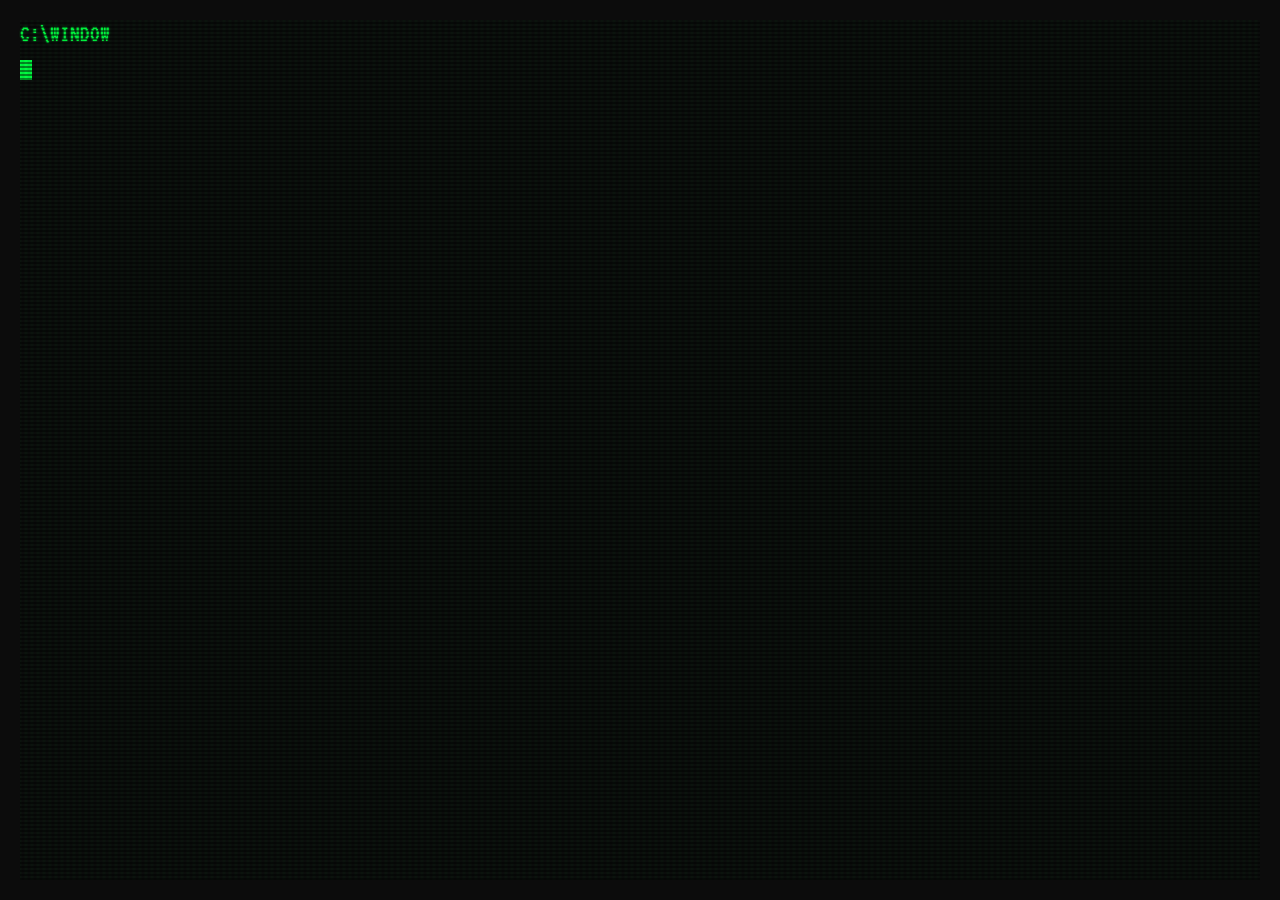
==== commit a4e54c30: "feat: move typing loader into individual popup window headers/contents" ====
--- a/index.html
+++ b/index.html
@@ -9,14 +9,6 @@
 </head>
 <body>
     <div id="terminal-screen" class="crt">
-        <!-- Global Typing Loader Indicator -->
-        <div id="typing-loader" class="hidden">
-            <span class="loader-box">
-                <span class="loader-text">STATUS: DECOMPRESSING FILE DATA...</span>
-                <span class="loader-spinner">[ | ]</span>
-            </span>
-        </div>
-
         <!-- Boot Sequence Container -->
         <div id="boot-sequence">
             <div id="code-output"></div>
--- a/style.css
+++ b/style.css
@@ -685,57 +685,45 @@
     }
 }
 
-/* Global Typing Loader */
-#typing-loader {
-    position: fixed;
-    top: 20px;
-    left: 50%;
-    transform: translateX(-50%);
-    z-index: 9999;
-    pointer-events: none; /* Let clicks pass through */
+/* Popup Inline Loader */
+.popup-loader {
+    float: right;
+    border: 2px double var(--text-color);
+    padding: 4px 10px;
+    font-size: 0.9rem;
+    background-color: var(--bg-color);
+    display: inline-flex;
+    align-items: center;
+    gap: 8px;
+    margin-left: 15px;
+    margin-bottom: 10px;
+    color: var(--text-color);
+    box-shadow: 0 0 10px rgba(0, 255, 65, 0.15), inset 0 0 5px rgba(0, 255, 65, 0.05);
+    user-select: none;
     animation: loader-glow 1.5s infinite alternate;
 }
 
-.loader-box {
-    background-color: rgba(12, 12, 12, 0.95);
-    border: 3px double var(--text-color);
-    padding: 8px 20px;
-    color: var(--text-color);
-    font-family: var(--font-mono);
-    font-size: clamp(0.8rem, 2vw, 1.2rem);
-    display: flex;
-    align-items: center;
-    gap: 15px;
-    box-shadow: 0 0 15px rgba(0, 255, 65, 0.2), inset 0 0 10px rgba(0, 255, 65, 0.1);
-}
-
-.loader-text {
+.popup-loader-text {
     text-transform: uppercase;
-    letter-spacing: 2px;
-}
-
-.loader-spinner {
+    letter-spacing: 1.5px;
+}
+
+.popup-loader-spinner {
     font-weight: bold;
-    min-width: 45px;
+    min-width: 30px;
     text-align: center;
 }
 
 @keyframes loader-glow {
     from {
-        box-shadow: 0 0 10px rgba(0, 255, 65, 0.2);
-        border-color: rgba(0, 255, 65, 0.7);
+        box-shadow: 0 0 8px rgba(0, 255, 65, 0.15);
+        border-color: rgba(0, 255, 65, 0.6);
     }
     to {
-        box-shadow: 0 0 25px rgba(0, 255, 65, 0.5);
+        box-shadow: 0 0 18px rgba(0, 255, 65, 0.4);
         border-color: rgba(0, 255, 65, 1);
     }
 }
 
-@media (max-width: 768px) {
-    #typing-loader {
-        top: 10px;
-    }
-}
-
-
-
+
+
